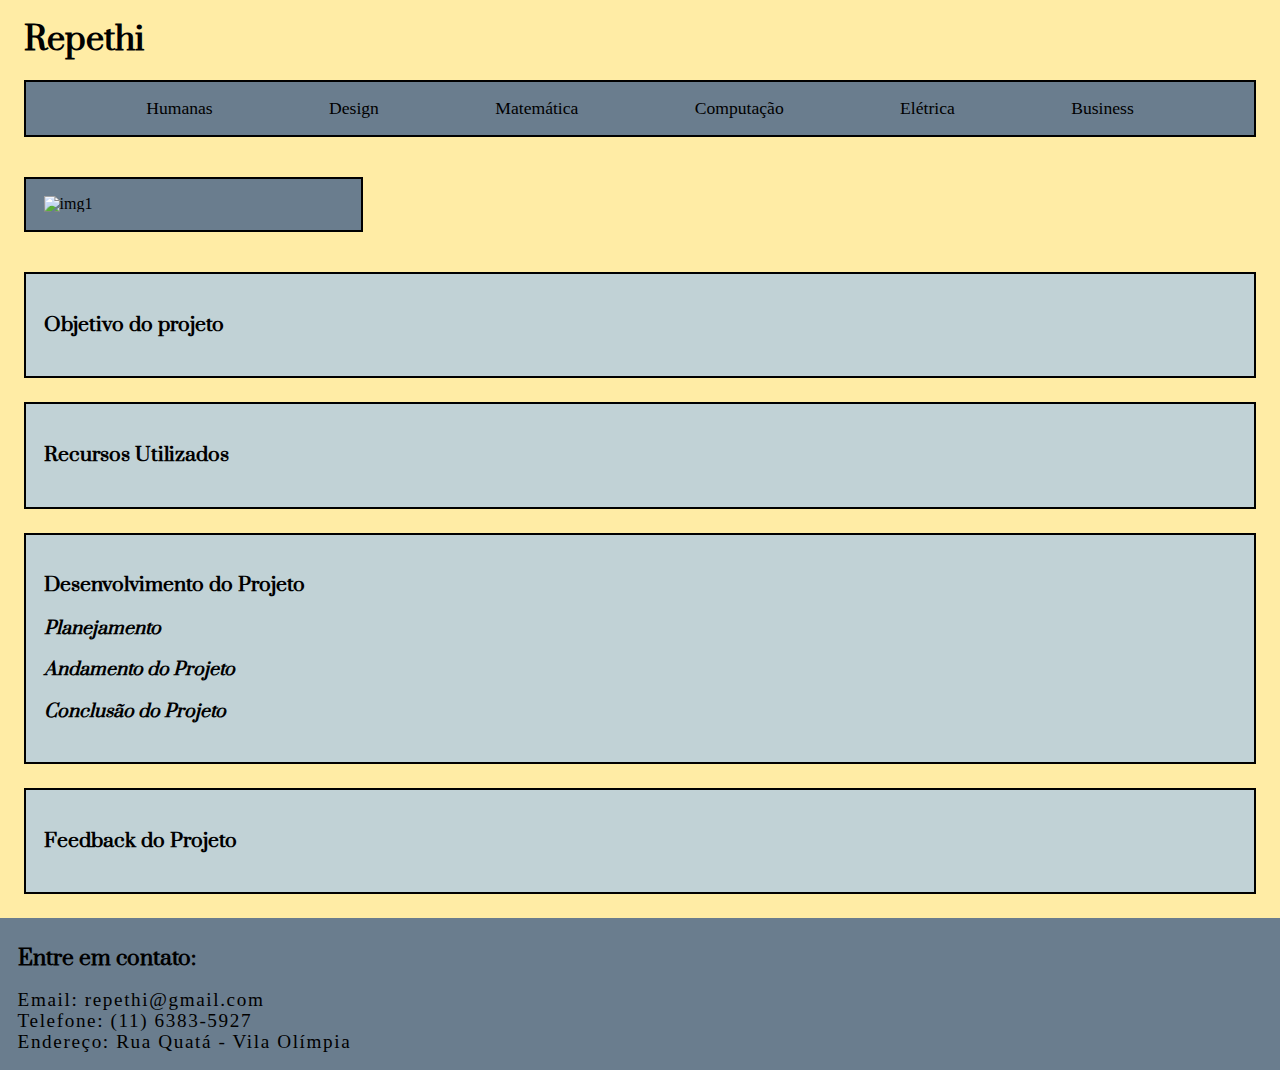
==== Pagina_projeto.html @ 054550f3 "site" ====
<!doctype html>
<html lang = "pt-br">
	<head>
		<title>Página de Projeto</title>
		<link href = "assets/css/menu_style.css" rel="stylesheet">
		<link href = "assets/css/reset.css" rel="stylesheet">
		<link href = "https://fonts.googleapis.com/css?family=Prata" rel = "stylesheet">
		<link href = "https://fonts.googleapis.com/css?family=IBM+Plex+Sans" rel = "stylesheet">
		<script type="Pagina.js"></script>
		<meta charset="utf-8">
	</head>

	<script src="assets/scripts/app.js"></script>
	<script src="assets/scripts/database.js"></script>
	<script src="assets/scripts/codes.js"></script>
	<script src="assets/scripts/handlebars.js"></script>
	<script src="assets/scripts/script.js"></script>

	<body>
		<h1 class="h1">Repethi</h1>
		<script type="Pagina.js"></script>
		<header class="header">
			<nav>
				<ul class="menu">
					<li class="nav-item"><a class="a" href = "humanas.html">
					Humanas
						<ul class="submenu">
							<li class="submenu-item"><a class="a2" href="file:///C:/Users/thive/Desktop/Co-Design/Pagina_projeto.html?corpo=Corpo%20Projeto1">GDE</a></li>
						</ul></a></li>
					<li class="nav-item"><a class="a" href = "design.html">
					Design
						<ul class="submenu">
							<li class="submenu-item"><a class="a2" href="girafa.hmtl">Girafa Job Rotation</a></li>
							<li class="submenu-item"><a class="a2" href="carroça.hmtl">Melhoria para Carroças</a></li>
							<li class="submenu-item"><a class="a2" href="materia.hmtl">Desconstruindo Matéria</a></li>
						</ul></a></li>
					<li class="nav-item"><a class="a" href = "matematica.hmtl">
					Matemática
						<ul class="submenu">
							<li class="submenu-item"><a class="a2" href="matvar.html">Matemática da Variação</a></li>
							<li class="submenu-item"><a class="a2" href="matmult.html">Matemática Multivariada</a></li>
							<li class="submenu-item"><a class="a2" href="modsim.html">Modelagem e Simulação</a></li>
						</ul></a></li>
					<li class="nav-item"><a class="a" href = "computacao.html">
					Computação
						<ul class="submenu">
							<li class="submenu-item"><a class="a2" href="Pagina_projeto.html?corpo=Corpo Projeto1">Design de Software</a></li>
							<li class="submenu-item"><a class="a2" href="codesign.html">Co-Design de Aplicativos</a></li>
							<li class="submenu-item"><a class="a2" href="dados.hmtl">Ciência dos Dados</a></li>
						</ul></a></li>
					<li class="nav-item"><a class="a" href = "eletrica.hmtl">
					Elétrica
						<ul class="submenu">
							<li class="submenu-item"><a class="a2" href="instrumed.html">Estação Meteorológica</a></li>
							<li class="submenu-item"><a class="a2" href="acionamentos.html">Acionamentos Elétricos</a></li>
							<li class="submenu-item"><a class="a2" href="modcont.html">Modelagem e Controle</a></li>
						</ul></a></li>
					<li class="nav-item"><a class="a" href = "business.hmtl">
					Business
						<ul class="submenu">
							<li class="submenu-item"><a class="a2" href="inovation.html">Inovação Icremental Empresa Existente</a></li>
							<li class="submenu-item"><a class="a2" href="startup.html">Modelo de Negócio para Startup</a></li>
						</ul></a></li>
				</ul>
			</nav>
		</header>
		<main>
			<h2 class="hA"></h2>
				<h2 class="h2"></h2>
					<img class="img1" alt="img1" id="img1">
					<section class="section1">
						<h3 class="h3">Objetivo do projeto</h3>

							<p class="p">
							</p>
					</section>
					<section class="section2">
						<h3 class="h3">Recursos Utilizados</h3>
							<p class="p">
							</p>
							<p class="p">
							</p>
					</section>
					<section class="section3">
						<h3 class="h3">Desenvolvimento do Projeto</h3>
							<h4 class="h4">Planejamento</h4>
								<p class="p" id='plan1'>
								</p>
								<p class="p" id='plan2'>

							<h4 class="h4">Andamento do Projeto</h4>
								<p class="p"  id='anda'>
								</p>
							<h4 class="h4">Conclusão do Projeto</h4>
								<p class="p"  id='concl'>
								</p>
					</section>
					<section class="section4">
						<h3 class="h3">Feedback do Projeto</h3>
							<p class="p">
							</p>
					</section>
					<section class="section5">
						<h5 class="h5">Entre em contato:</h5>
							<ul>
								<p class="p">Email: repethi@gmail.com</p>
								<p class="p">Telefone: (11) 6383-5927</p>
								<p class="p">Endereço: Rua Quatá - Vila Olímpia</p>
							</ul>
					</section>
		</main>
	</body>
</html>
---- assets/css/menu_style.css ----
body{
	background-color:  rgb(255,236,165);
}


.header{
	background-color: rgb(106,125,142);
	border-style: solid;
	border-width: 2px;
	margin: 1.5rem;
	padding:1.1rem;
	text-align:center;
}


.nav-item{
	background-color: rgb(106,125,142);
	width: 15rem;
	height:3rem;
	margin:3.5rem;
	display: inline;
	font-size:1.1rem;
	position:relative;
}


.submenu {
    background-color: rgb(106,125,142);
    border: 1px solid black;
    position: absolute;
    top: 1.5rem;
    left: -1px;
    opacity: 0;
    visibility: hidden;
    transition: opacity 1s, visibility 1s;
    color:black;
}

.nav-item:hover .submenu {
    opacity: 1;
    visibility: visible;
    color:black;
}
.submenu-item {
    padding: .25rem;
    color:black;
}

.submenu-item:hover {
    background-color: rgb(106,125,142);
    color: black;
}
.a2{
	color:black;
}

.a2:hover{
	color:blue;
}
.h1, .hA, .h2, .h3, .h4{
	background-color:  rgb(255,236,165);
	margin-bottom:1.5rem;
	margin-top:1.5rem;
	font-family: Prata;
	font-weight: bold;
}


.h1{
	margin-left: 1.5rem;
	margin-right: 1.5rem;
	font-size:2rem;
}

.hA{
	font-size:1.5rem;
	margin-left: 1.5rem;
	margin-right: 1.5rem;
}

.h2{
	margin-left: 1.5rem;
	margin-right: 1.5rem;
	font-size:1.3rem;
}


.h3{
	font-size:1.2rem;
	background-color:rgb(193,210,214); 
}


.h4{
	font-style: italic;
	font-size:1.1rem;
	background-color: rgb(193,210,214);
}


.h5{
	background-color: rgb(106,125,142);
	margin-bottom:1.3rem;
	margin-top:0.8rem;
	font-family: Prata;
	font-weight: bold;
	font-size:1.3rem;
}

.img1{
	background-color: rgb(106,125,142);
	border-style: solid;
	border-width: 2px;
	margin:1rem;
	padding: 1.1rem;
	max-width: 1400px;
	min-width: 300px;
	margin-left:1.5rem;
	
}


.section1, .section2, .section3, .section4{
	background-color: rgb(193,210,214);
	border-style: solid;
	border-width: 2px;
	margin:1.5rem;
	padding: 1.1rem;
	max-width: 1400px;
	min-width: 300px;
}


.p{
	font-family: IBM+Plex+Sans;
	font-size: 1.2rem;
	letter-spacing: 0.1rem;
	line-height: 1.3rem;
}


.section5{
	background-color: rgb(106,125,142);
	padding: 1.1rem;
}

.a{
	color:black;
	text-decoration: none;
}
.a:hover{
	color:blue;
	text-decoration: underline;
}
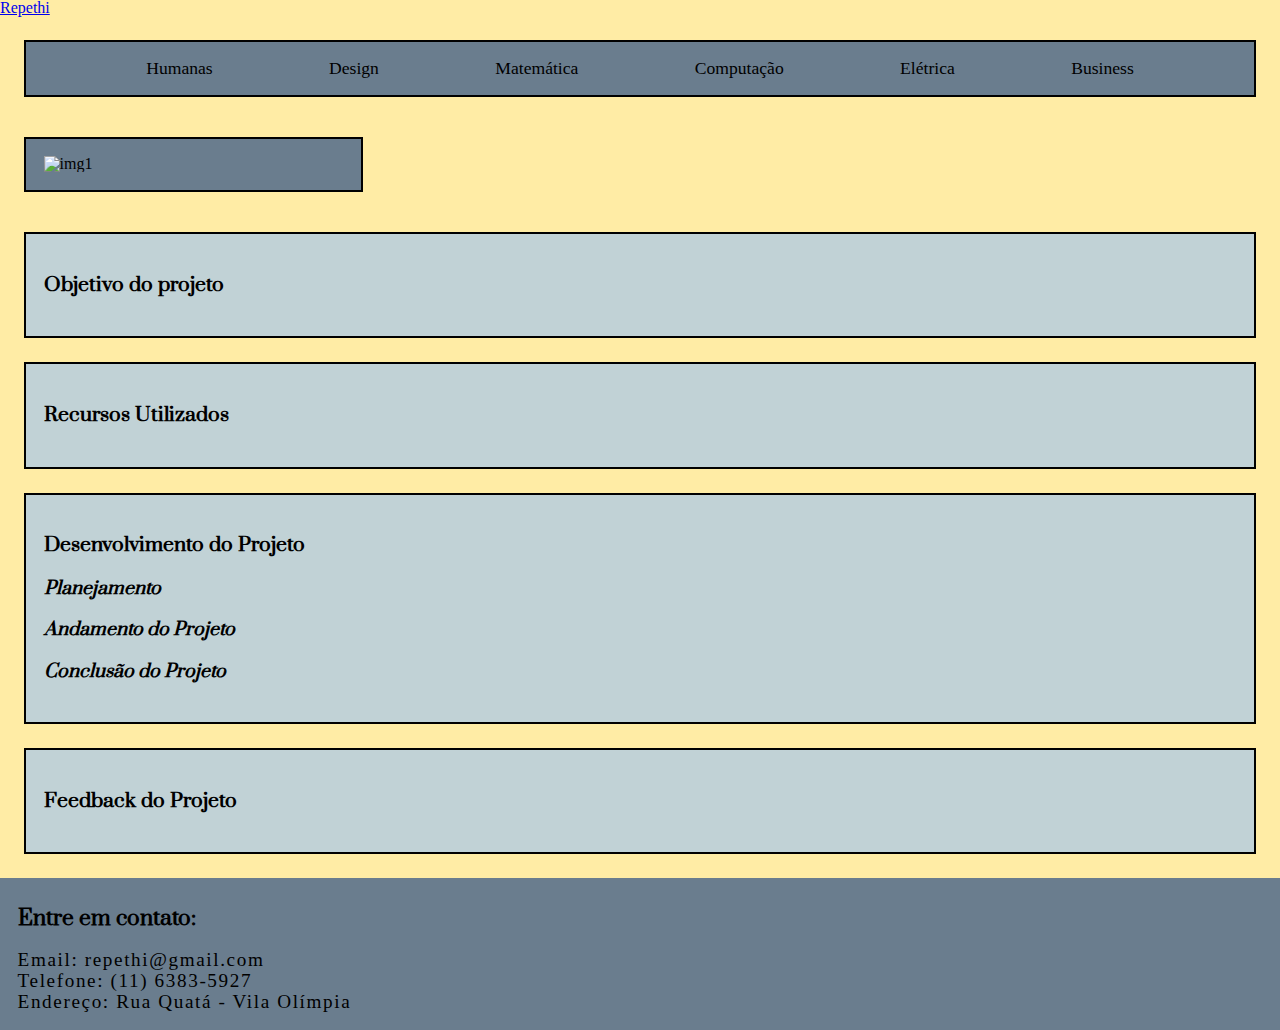
==== commit be89395d: "Site" ====
--- a/Pagina_projeto.html
+++ b/Pagina_projeto.html
@@ -17,7 +17,7 @@
 	<script src="assets/scripts/script.js"></script>
 
 	<body>
-		<h1 class="h1">Repethi</h1>
+		<h1><a href="https://thiagoverardo.github.io/repethi.github.io/?corpo=Corpo%20Menu"> Repethi</a></h1>
 		<script type="Pagina.js"></script>
 		<header class="header">
 			<nav>
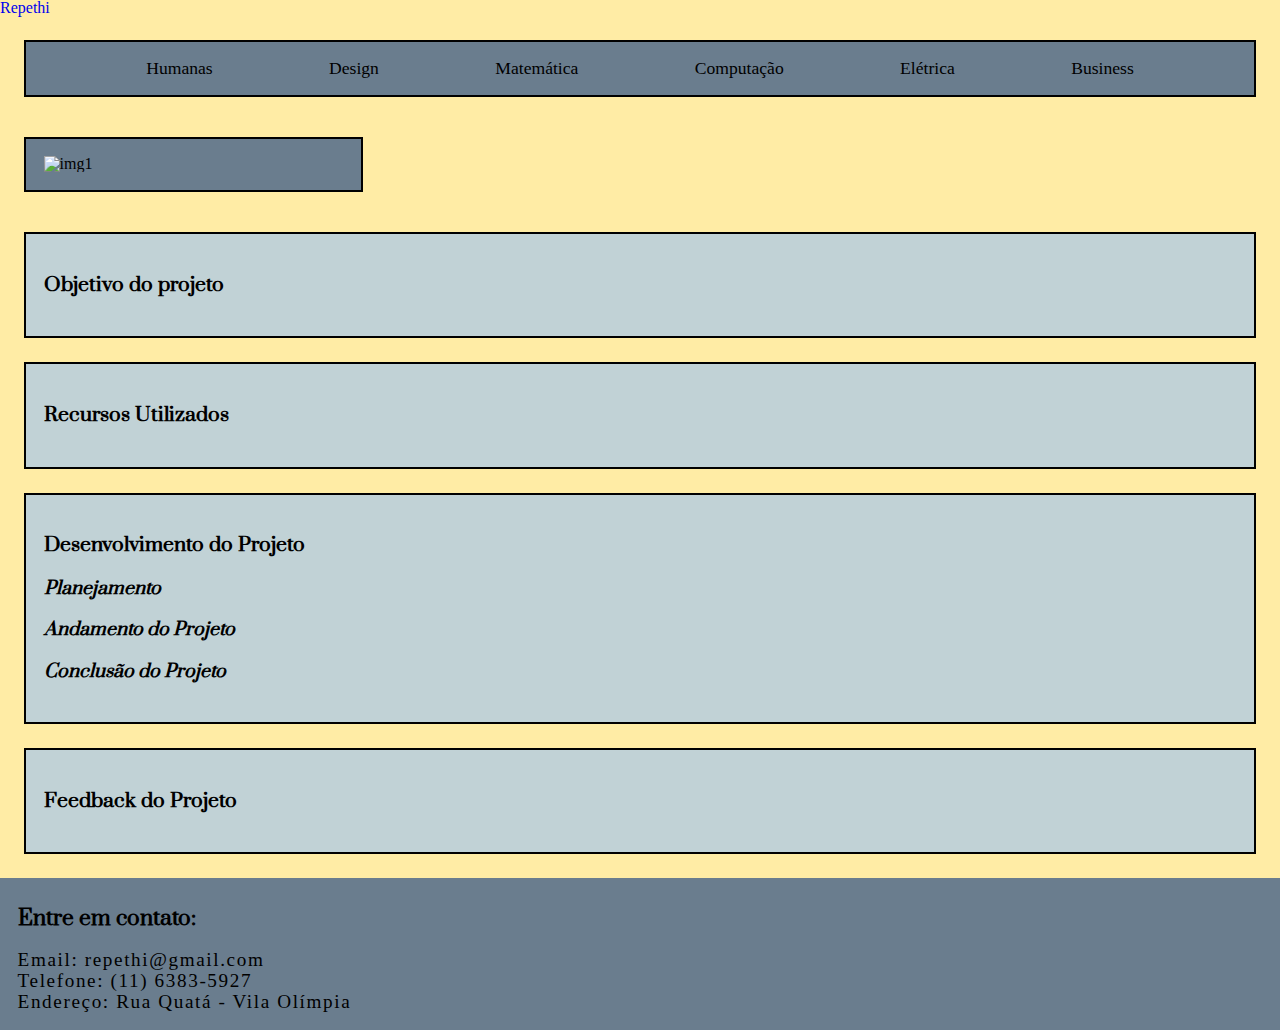
==== commit 5f9caabd: "Site" ====
--- a/Pagina_projeto.html
+++ b/Pagina_projeto.html
@@ -17,7 +17,7 @@
 	<script src="assets/scripts/script.js"></script>
 
 	<body>
-		<h1><a href="https://thiagoverardo.github.io/repethi.github.io/?corpo=Corpo%20Menu"> Repethi</a></h1>
+		<h1><a href="https://thiagoverardo.github.io/repethi.github.io/?corpo=Corpo%20Menu" class="link"> Repethi</a></h1>
 		<script type="Pagina.js"></script>
 		<header class="header">
 			<nav>
--- a/assets/css/menu_style.css
+++ b/assets/css/menu_style.css
@@ -23,6 +23,9 @@
 	position:relative;
 }
 
+.link{
+    text-decoration: none;
+}
 
 .submenu {
     background-color: rgb(106,125,142);
@@ -70,6 +73,7 @@
 	margin-left: 1.5rem;
 	margin-right: 1.5rem;
 	font-size:2rem;
+	text-decoration: none;
 }
 
 .hA{
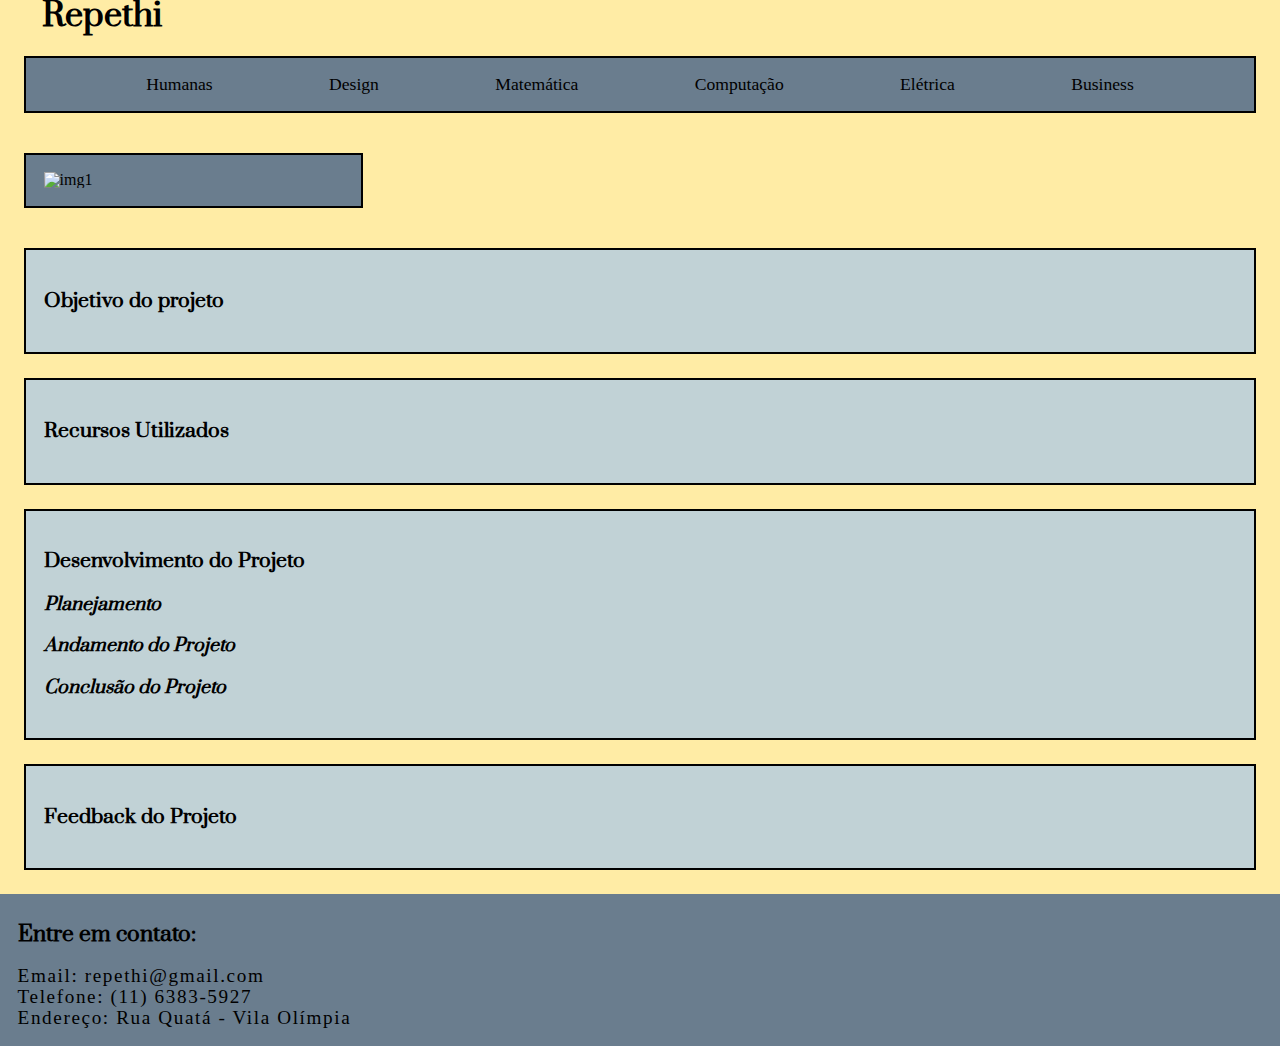
==== commit de803ab3: "site" ====
--- a/Pagina_projeto.html
+++ b/Pagina_projeto.html
@@ -17,7 +17,7 @@
 	<script src="assets/scripts/script.js"></script>
 
 	<body>
-		<h1><a href="https://thiagoverardo.github.io/repethi.github.io/?corpo=Corpo%20Menu" class="link"> Repethi</a></h1>
+		<h1><a href="https://thiagoverardo.github.io/repethi.github.io/?corpo=Corpo%20Menu" class="link">Repethi</a></h1>
 		<script type="Pagina.js"></script>
 		<header class="header">
 			<nav>
@@ -30,36 +30,36 @@
 					<li class="nav-item"><a class="a" href = "design.html">
 					Design
 						<ul class="submenu">
-							<li class="submenu-item"><a class="a2" href="girafa.hmtl">Girafa Job Rotation</a></li>
-							<li class="submenu-item"><a class="a2" href="carroça.hmtl">Melhoria para Carroças</a></li>
-							<li class="submenu-item"><a class="a2" href="materia.hmtl">Desconstruindo Matéria</a></li>
+							<li class="submenu-item"><a class="a2" href="file:///C:/Users/thive/Desktop/Co-Design/Pagina_projeto.html?corpo=Corpo%20Projeto2">Girafa Job Rotation</a></li>
+							<li class="submenu-item"><a class="a2" href="file:///C:/Users/thive/Desktop/Co-Design/Pagina_projeto.html?corpo=Corpo%20Projeto3">Melhoria para Carroças</a></li>
+							<li class="submenu-item"><a class="a2" href="file:///C:/Users/thive/Desktop/Co-Design/Pagina_projeto.html?corpo=Corpo%20Projeto4">Desconstruindo Matéria</a></li>
 						</ul></a></li>
-					<li class="nav-item"><a class="a" href = "matematica.hmtl">
+					<li class="nav-item"><a class="a" href = "a.html">
 					Matemática
 						<ul class="submenu">
-							<li class="submenu-item"><a class="a2" href="matvar.html">Matemática da Variação</a></li>
-							<li class="submenu-item"><a class="a2" href="matmult.html">Matemática Multivariada</a></li>
-							<li class="submenu-item"><a class="a2" href="modsim.html">Modelagem e Simulação</a></li>
+							<li class="submenu-item"><a class="a2" href="file:///C:/Users/thive/Desktop/Co-Design/Pagina_projeto.html?corpo=Corpo%20Projeto5">Matemática da Variação</a></li>
+							<li class="submenu-item"><a class="a2" href="file:///C:/Users/thive/Desktop/Co-Design/Pagina_projeto.html?corpo=Corpo%20Projeto6">Matemática Multivariada</a></li>
+							<li class="submenu-item"><a class="a2" href="file:///C:/Users/thive/Desktop/Co-Design/Pagina_projeto.html?corpo=Corpo%20Projeto7">Modelagem e Simulação</a></li>
 						</ul></a></li>
 					<li class="nav-item"><a class="a" href = "computacao.html">
 					Computação
 						<ul class="submenu">
-							<li class="submenu-item"><a class="a2" href="Pagina_projeto.html?corpo=Corpo Projeto1">Design de Software</a></li>
-							<li class="submenu-item"><a class="a2" href="codesign.html">Co-Design de Aplicativos</a></li>
-							<li class="submenu-item"><a class="a2" href="dados.hmtl">Ciência dos Dados</a></li>
+							<li class="submenu-item"><a class="a2" href="file:///C:/Users/thive/Desktop/Co-Design/Pagina_projeto.html?corpo=Corpo%20Projeto8">Design de Software</a></li>
+							<li class="submenu-item"><a class="a2" href="file:///C:/Users/thive/Desktop/Co-Design/Pagina_projeto.html?corpo=Corpo%20Projeto9">Co-Design de Aplicativos</a></li>
+							<li class="submenu-item"><a class="a2" href="file:///C:/Users/thive/Desktop/Co-Design/Pagina_projeto.html?corpo=Corpo%20Projeto10">Ciência dos Dados</a></li>
 						</ul></a></li>
 					<li class="nav-item"><a class="a" href = "eletrica.hmtl">
 					Elétrica
 						<ul class="submenu">
-							<li class="submenu-item"><a class="a2" href="instrumed.html">Estação Meteorológica</a></li>
-							<li class="submenu-item"><a class="a2" href="acionamentos.html">Acionamentos Elétricos</a></li>
-							<li class="submenu-item"><a class="a2" href="modcont.html">Modelagem e Controle</a></li>
+							<li class="submenu-item"><a class="a2" href="file:///C:/Users/thive/Desktop/Co-Design/Pagina_projeto.html?corpo=Corpo%20Projeto11">Estação Meteorológica</a></li>
+							<li class="submenu-item"><a class="a2" href="file:///C:/Users/thive/Desktop/Co-Design/Pagina_projeto.html?corpo=Corpo%20Projeto12">Acionamentos Elétricos</a></li>
+							<li class="submenu-item"><a class="a2" href="file:///C:/Users/thive/Desktop/Co-Design/Pagina_projeto.html?corpo=Corpo%20Projeto13">Modelagem e Controle</a></li>
 						</ul></a></li>
 					<li class="nav-item"><a class="a" href = "business.hmtl">
 					Business
 						<ul class="submenu">
-							<li class="submenu-item"><a class="a2" href="inovation.html">Inovação Icremental Empresa Existente</a></li>
-							<li class="submenu-item"><a class="a2" href="startup.html">Modelo de Negócio para Startup</a></li>
+							<li class="submenu-item"><a class="a2" href="file:///C:/Users/thive/Desktop/Co-Design/Pagina_projeto.html?corpo=Corpo%20Projeto14">Inovação Icremental Empresa Existente</a></li>
+							<li class="submenu-item"><a class="a2" href="file:///C:/Users/thive/Desktop/Co-Design/Pagina_projeto.html?corpo=Corpo%20Projeto15">Modelo de Negócio para Startup</a></li>
 						</ul></a></li>
 				</ul>
 			</nav>
--- a/assets/css/menu_style.css
+++ b/assets/css/menu_style.css
@@ -21,10 +21,6 @@
 	display: inline;
 	font-size:1.1rem;
 	position:relative;
-}
-
-.link{
-    text-decoration: none;
 }
 
 .submenu {
@@ -68,12 +64,25 @@
 	font-weight: bold;
 }
 
+.link{
+    background-color: rgb(255,236,165);
+    text-align: left;
+    margin-bottom: 1.5rem;
+    margin-top:1.5rem;
+    padding:1.1rem;
+    margin-left: 1.5rem;
+    margin-right: 1.5rem;
+    font-size: 2rem;
+    font-weight: bold;
+    color:black;
+    font-family:Prata;
+    text-decoration: none;
+}
 
 .h1{
 	margin-left: 1.5rem;
 	margin-right: 1.5rem;
 	font-size:2rem;
-	text-decoration: none;
 }
 
 .hA{
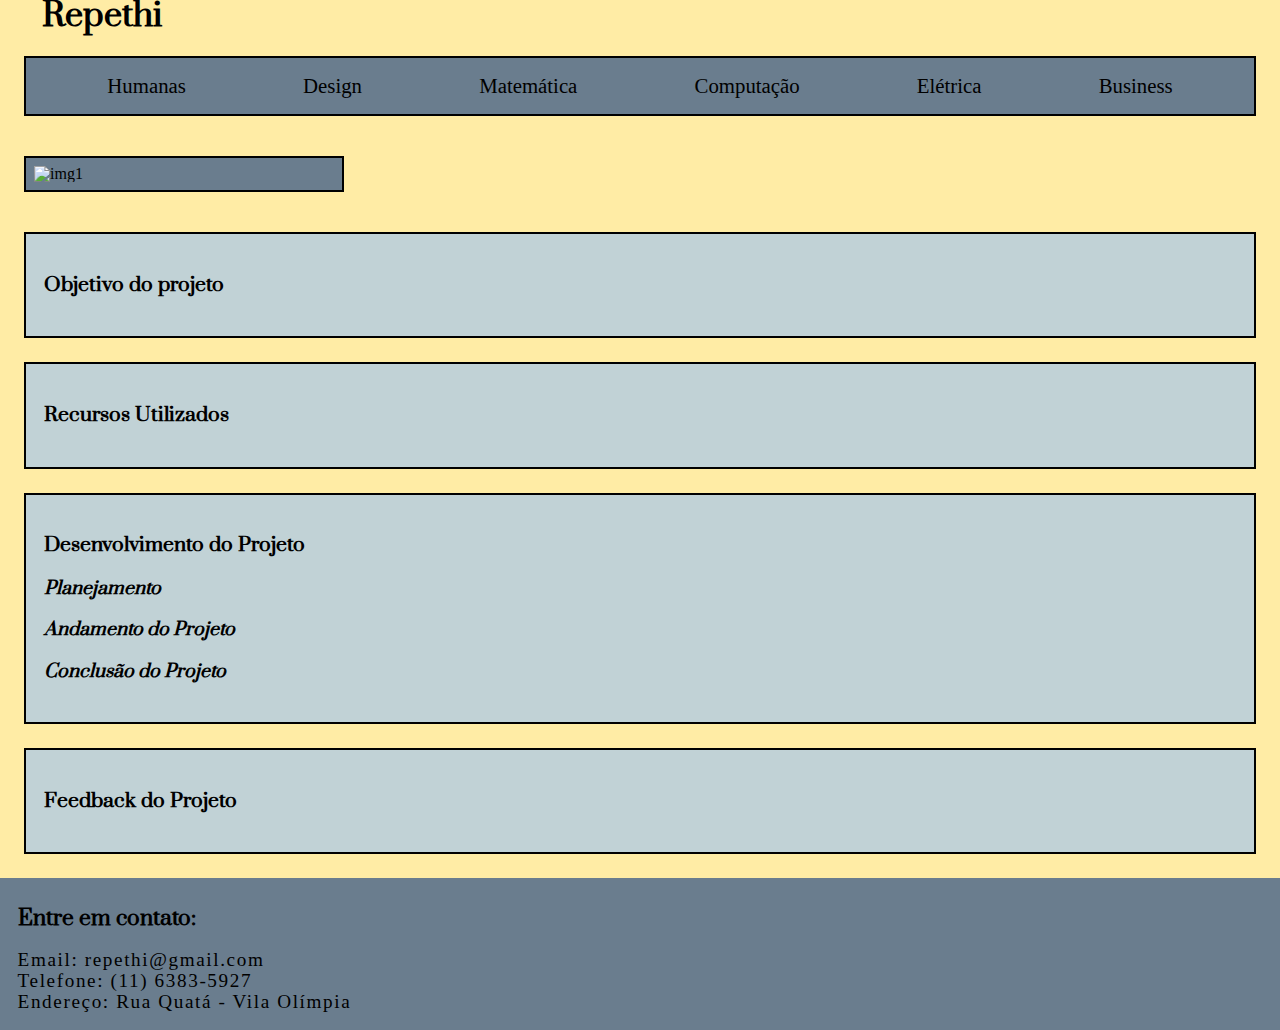
==== commit eedea230: "Update Pagina_projeto.html" ====
--- a/Pagina_projeto.html
+++ b/Pagina_projeto.html
@@ -22,44 +22,44 @@
 		<header class="header">
 			<nav>
 				<ul class="menu">
-					<li class="nav-item"><a class="a" href = "humanas.html">
+					<li class="nav-item"><a class="a" href = "https://thiagoverardo.github.io/repethi.github.io/?corpo=Corpo%20Menu">
 					Humanas
 						<ul class="submenu">
-							<li class="submenu-item"><a class="a2" href="file:///C:/Users/thive/Desktop/Co-Design/Pagina_projeto.html?corpo=Corpo%20Projeto1">GDE</a></li>
+							<li class="submenu-item"><a class="a2" href="https://thiagoverardo.github.io/repethi.github.io/Pagina_projeto.html?corpo=Corpo%20Projeto1">GDE</a></li>
 						</ul></a></li>
-					<li class="nav-item"><a class="a" href = "design.html">
+					<li class="nav-item"><a class="a" href = "https://thiagoverardo.github.io/repethi.github.io/?corpo=Corpo%20Menu">
 					Design
 						<ul class="submenu">
-							<li class="submenu-item"><a class="a2" href="file:///C:/Users/thive/Desktop/Co-Design/Pagina_projeto.html?corpo=Corpo%20Projeto2">Girafa Job Rotation</a></li>
-							<li class="submenu-item"><a class="a2" href="file:///C:/Users/thive/Desktop/Co-Design/Pagina_projeto.html?corpo=Corpo%20Projeto3">Melhoria para Carroças</a></li>
-							<li class="submenu-item"><a class="a2" href="file:///C:/Users/thive/Desktop/Co-Design/Pagina_projeto.html?corpo=Corpo%20Projeto4">Desconstruindo Matéria</a></li>
+							<li class="submenu-item"><a class="a2" href="https://thiagoverardo.github.io/repethi.github.io/Pagina_projeto.html?corpo=Corpo%20Projeto2">Girafa Job Rotation</a></li>
+							<li class="submenu-item"><a class="a2" href="https://thiagoverardo.github.io/repethi.github.io/Pagina_projeto.html?corpo=Corpo%20Projeto3">Melhoria para Carroças</a></li>
+							<li class="submenu-item"><a class="a2" href="https://thiagoverardo.github.io/repethi.github.io/Pagina_projeto.html?corpo=Corpo%20Projeto4">Desconstruindo Matéria</a></li>
 						</ul></a></li>
-					<li class="nav-item"><a class="a" href = "a.html">
+					<li class="nav-item"><a class="a" href = "https://thiagoverardo.github.io/repethi.github.io/?corpo=Corpo%20Menu">
 					Matemática
 						<ul class="submenu">
-							<li class="submenu-item"><a class="a2" href="file:///C:/Users/thive/Desktop/Co-Design/Pagina_projeto.html?corpo=Corpo%20Projeto5">Matemática da Variação</a></li>
-							<li class="submenu-item"><a class="a2" href="file:///C:/Users/thive/Desktop/Co-Design/Pagina_projeto.html?corpo=Corpo%20Projeto6">Matemática Multivariada</a></li>
-							<li class="submenu-item"><a class="a2" href="file:///C:/Users/thive/Desktop/Co-Design/Pagina_projeto.html?corpo=Corpo%20Projeto7">Modelagem e Simulação</a></li>
+							<li class="submenu-item"><a class="a2" href="https://thiagoverardo.github.io/repethi.github.io/Pagina_projeto.html?corpo=Corpo%20Projeto5">Matemática da Variação</a></li>
+							<li class="submenu-item"><a class="a2" href="https://thiagoverardo.github.io/repethi.github.io/Pagina_projeto.html?corpo=Corpo%20Projeto6">Matemática Multivariada</a></li>
+							<li class="submenu-item"><a class="a2" href="https://thiagoverardo.github.io/repethi.github.io/Pagina_projeto.html?corpo=Corpo%20Projeto7">Modelagem e Simulação</a></li>
 						</ul></a></li>
-					<li class="nav-item"><a class="a" href = "computacao.html">
+					<li class="nav-item"><a class="a" href = "https://thiagoverardo.github.io/repethi.github.io/?corpo=Corpo%20Menu">
 					Computação
 						<ul class="submenu">
-							<li class="submenu-item"><a class="a2" href="file:///C:/Users/thive/Desktop/Co-Design/Pagina_projeto.html?corpo=Corpo%20Projeto8">Design de Software</a></li>
-							<li class="submenu-item"><a class="a2" href="file:///C:/Users/thive/Desktop/Co-Design/Pagina_projeto.html?corpo=Corpo%20Projeto9">Co-Design de Aplicativos</a></li>
-							<li class="submenu-item"><a class="a2" href="file:///C:/Users/thive/Desktop/Co-Design/Pagina_projeto.html?corpo=Corpo%20Projeto10">Ciência dos Dados</a></li>
+							<li class="submenu-item"><a class="a2" href="https://thiagoverardo.github.io/repethi.github.io/Pagina_projeto.html?corpo=Corpo%20Projeto8">Design de Software</a></li>
+							<li class="submenu-item"><a class="a2" href="https://thiagoverardo.github.io/repethi.github.io/Pagina_projeto.html?corpo=Corpo%20Projeto9">Co-Design de Aplicativos</a></li>
+							<li class="submenu-item"><a class="a2" href="https://thiagoverardo.github.io/repethi.github.io/Pagina_projeto.html?corpo=Corpo%20Projeto10">Ciência dos Dados</a></li>
 						</ul></a></li>
-					<li class="nav-item"><a class="a" href = "eletrica.hmtl">
+					<li class="nav-item"><a class="a" href = "https://thiagoverardo.github.io/repethi.github.io/?corpo=Corpo%20Menu">
 					Elétrica
 						<ul class="submenu">
-							<li class="submenu-item"><a class="a2" href="file:///C:/Users/thive/Desktop/Co-Design/Pagina_projeto.html?corpo=Corpo%20Projeto11">Estação Meteorológica</a></li>
-							<li class="submenu-item"><a class="a2" href="file:///C:/Users/thive/Desktop/Co-Design/Pagina_projeto.html?corpo=Corpo%20Projeto12">Acionamentos Elétricos</a></li>
-							<li class="submenu-item"><a class="a2" href="file:///C:/Users/thive/Desktop/Co-Design/Pagina_projeto.html?corpo=Corpo%20Projeto13">Modelagem e Controle</a></li>
+							<li class="submenu-item"><a class="a2" href="https://thiagoverardo.github.io/repethi.github.io/Pagina_projeto.html?corpo=Corpo%20Projeto11">Estação Meteorológica</a></li>
+							<li class="submenu-item"><a class="a2" href="https://thiagoverardo.github.io/repethi.github.io/Pagina_projeto.html?corpo=Corpo%20Projeto12">Acionamentos Elétricos</a></li>
+							<li class="submenu-item"><a class="a2" href="https://thiagoverardo.github.io/repethi.github.io/Pagina_projeto.html?corpo=Corpo%20Projeto13">Modelagem e Controle</a></li>
 						</ul></a></li>
-					<li class="nav-item"><a class="a" href = "business.hmtl">
+					<li class="nav-item"><a class="a" href = "https://thiagoverardo.github.io/repethi.github.io/?corpo=Corpo%20Menu">
 					Business
 						<ul class="submenu">
-							<li class="submenu-item"><a class="a2" href="file:///C:/Users/thive/Desktop/Co-Design/Pagina_projeto.html?corpo=Corpo%20Projeto14">Inovação Icremental Empresa Existente</a></li>
-							<li class="submenu-item"><a class="a2" href="file:///C:/Users/thive/Desktop/Co-Design/Pagina_projeto.html?corpo=Corpo%20Projeto15">Modelo de Negócio para Startup</a></li>
+							<li class="submenu-item"><a class="a2" href="https://thiagoverardo.github.io/repethi.github.io/Pagina_projeto.html?corpo=Corpo%20Projeto14">Inovação Icremental Empresa Existente</a></li>
+							<li class="submenu-item"><a class="a2" href="https://thiagoverardo.github.io/repethi.github.io/Pagina_projeto.html?corpo=Corpo%20Projeto15">Modelo de Negócio para Startup</a></li>
 						</ul></a></li>
 				</ul>
 			</nav>
--- a/assets/css/menu_style.css
+++ b/assets/css/menu_style.css
@@ -19,16 +19,18 @@
 	height:3rem;
 	margin:3.5rem;
 	display: inline;
-	font-size:1.1rem;
+	font-size:1.3rem;
 	position:relative;
 }
+
 
 .submenu {
     background-color: rgb(106,125,142);
     border: 1px solid black;
     position: absolute;
     top: 1.5rem;
-    left: -1px;
+    left: -3.75rem;
+    right:-3.75rem;
     opacity: 0;
     visibility: hidden;
     transition: opacity 1s, visibility 1s;
@@ -41,7 +43,7 @@
     color:black;
 }
 .submenu-item {
-    padding: .25rem;
+    padding: .5rem;
     color:black;
 }
 
@@ -54,7 +56,7 @@
 }
 
 .a2:hover{
-	color:blue;
+	color: rgb(255,236,165);
 }
 .h1, .hA, .h2, .h3, .h4{
 	background-color:  rgb(255,236,165);
@@ -125,7 +127,7 @@
 	border-style: solid;
 	border-width: 2px;
 	margin:1rem;
-	padding: 1.1rem;
+	padding: 0.5rem;
 	max-width: 1400px;
 	min-width: 300px;
 	margin-left:1.5rem;
@@ -162,6 +164,29 @@
 	text-decoration: none;
 }
 .a:hover{
-	color:blue;
+	color: rgb(255,236,165);
 	text-decoration: underline;
 }
+.submenu li {
+	list-style-type: square;
+    list-style-position: inside
+}
+
+@media (max-width: 350px){
+	.a:focus{
+		color:blue;
+		text-decoration: underline;
+	}
+	.nav-item:focus .submenu {
+ 		opacity: 1;
+    	visibility: visible;
+    	color:black;
+	}
+	.submenu-item:focus {
+    	background-color: rgb(106,125,142);
+    	color: black;
+	}
+	.a2:focus{
+		color:blue;
+	}
+}
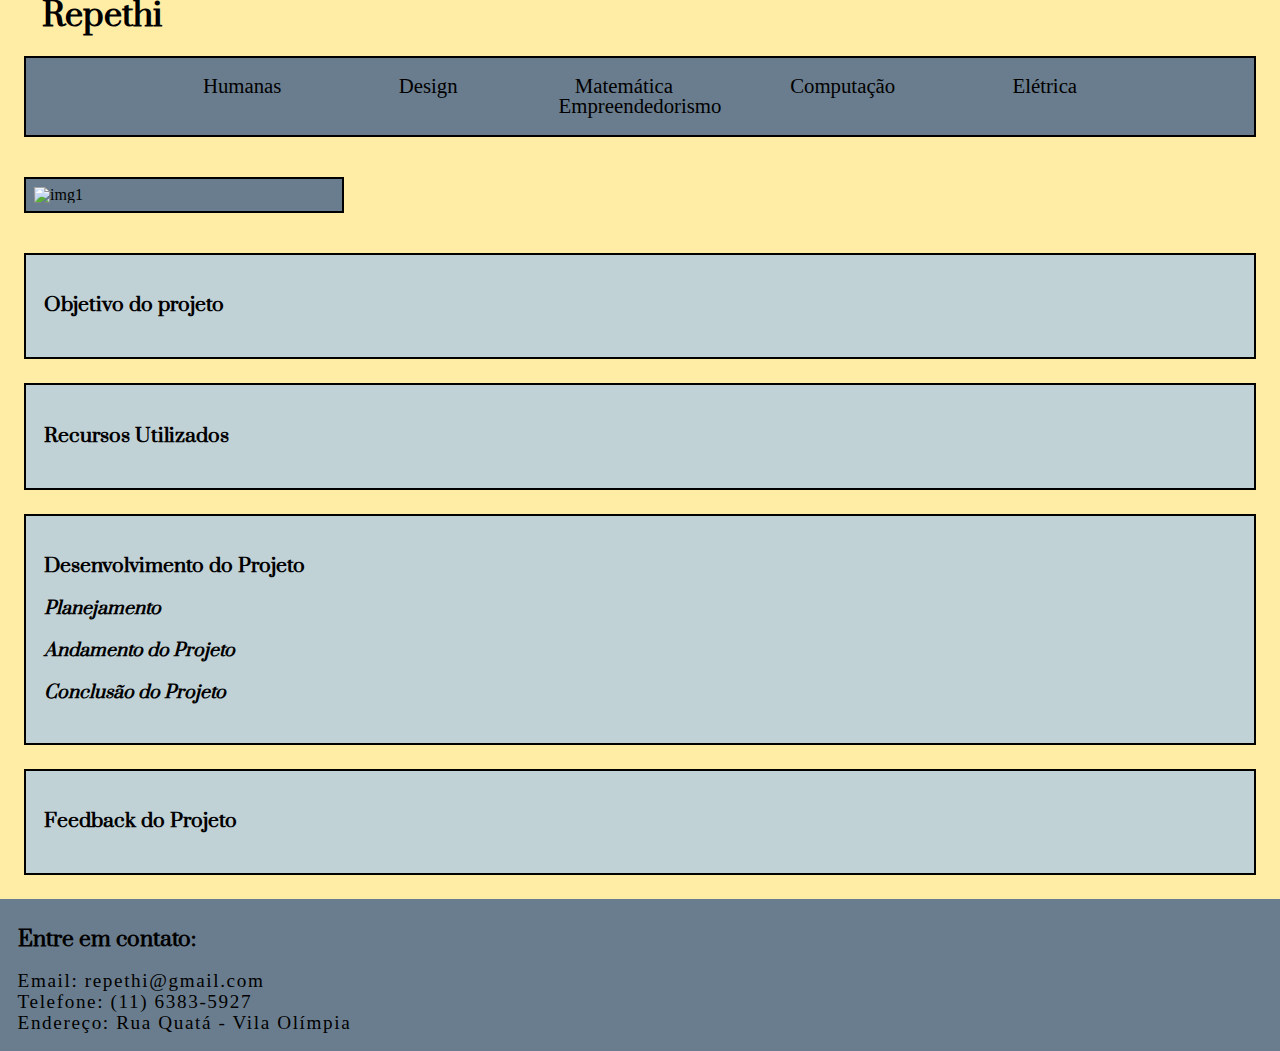
==== commit eecca17d: "Update Pagina_projeto.html" ====
--- a/Pagina_projeto.html
+++ b/Pagina_projeto.html
@@ -56,7 +56,7 @@
 							<li class="submenu-item"><a class="a2" href="https://thiagoverardo.github.io/repethi.github.io/Pagina_projeto.html?corpo=Corpo%20Projeto13">Modelagem e Controle</a></li>
 						</ul></a></li>
 					<li class="nav-item"><a class="a" href = "https://thiagoverardo.github.io/repethi.github.io/?corpo=Corpo%20Menu">
-					Business
+					Empreendedorismo
 						<ul class="submenu">
 							<li class="submenu-item"><a class="a2" href="https://thiagoverardo.github.io/repethi.github.io/Pagina_projeto.html?corpo=Corpo%20Projeto14">Inovação Icremental Empresa Existente</a></li>
 							<li class="submenu-item"><a class="a2" href="https://thiagoverardo.github.io/repethi.github.io/Pagina_projeto.html?corpo=Corpo%20Projeto15">Modelo de Negócio para Startup</a></li>
--- a/assets/css/menu_style.css
+++ b/assets/css/menu_style.css
@@ -177,14 +177,19 @@
 		color:blue;
 		text-decoration: underline;
 	}
+	nav-item:focus {
+        	opacity: 1;
+        	visibility: visible;
+        	color:black;
+    	}
 	.nav-item:focus .submenu {
  		opacity: 1;
-    	visibility: visible;
-    	color:black;
+    		visibility: visible;
+    		color:black;
 	}
 	.submenu-item:focus {
-    	background-color: rgb(106,125,142);
-    	color: black;
+    		background-color: rgb(106,125,142);
+    		color: black;
 	}
 	.a2:focus{
 		color:blue;
